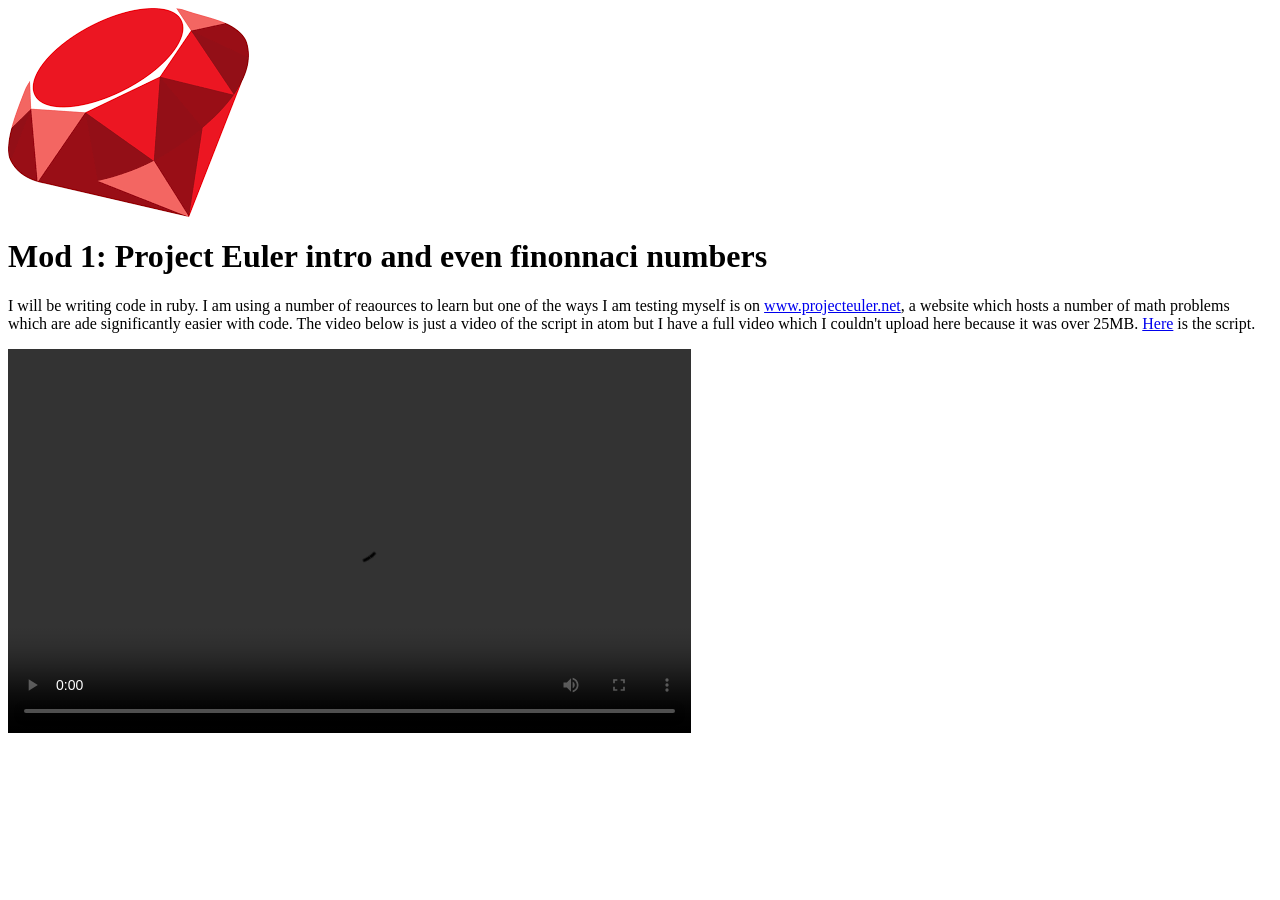
==== mod1.html @ f17e4823 "Update mod1.html" ====
<html>
  <head>
    <link rel='stylesheet' type='text/css' href='style/mod1.css'>
    <link rel="shortcut icon" type="image/png" href="images/eddies.png"/>
    <title>Module 1</title>
  </head>
  <body>
    <img src=images/ruby.png>
    <h1>Mod 1: Project Euler intro and even finonnaci numbers</h1> 
    <p>
      I will be writing code in ruby. I am using a number of reaources to learn but one of the ways I am testing myself
      is on <a href = 'www.projecteuler.net' target = 'blank'>www.projecteuler.net</a>, a website which hosts a number
      of math problems which are ade significantly easier with code. The video below is just a video of the script in atom but
      I have a full video which I couldn't upload here because it was over 25MB.
      <a href='code/p2.rb' target='_blank' >Here</a> is the script.
    </p>
    <video width="683" height="384" controls>
    <source src="images/mod1.m4v" type="video/mp4">
        Your browser does not support the video tag.
    </video>
   </body>
</html>
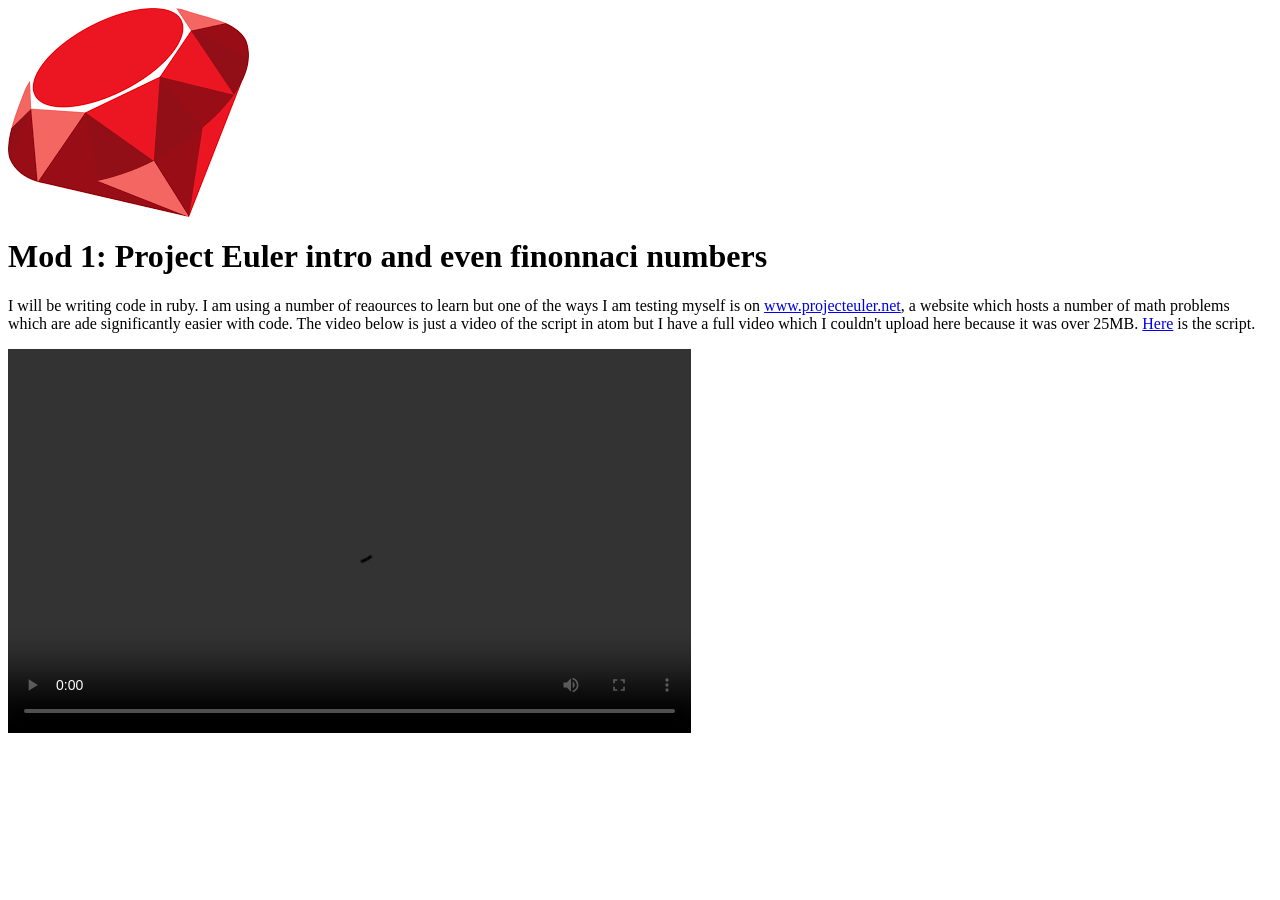
==== commit 81e37eb3: "Update mod1.html" ====
--- a/mod1.html
+++ b/mod1.html
@@ -15,7 +15,7 @@
       <a href='code/p2.rb' target='_blank' >Here</a> is the script.
     </p>
     <video width="683" height="384" controls>
-    <source src="images/mod1.m4v" type="video/mp4">
+    <source src="m4v/mod1.m4v" type="video/mp4">
         Your browser does not support the video tag.
     </video>
    </body>
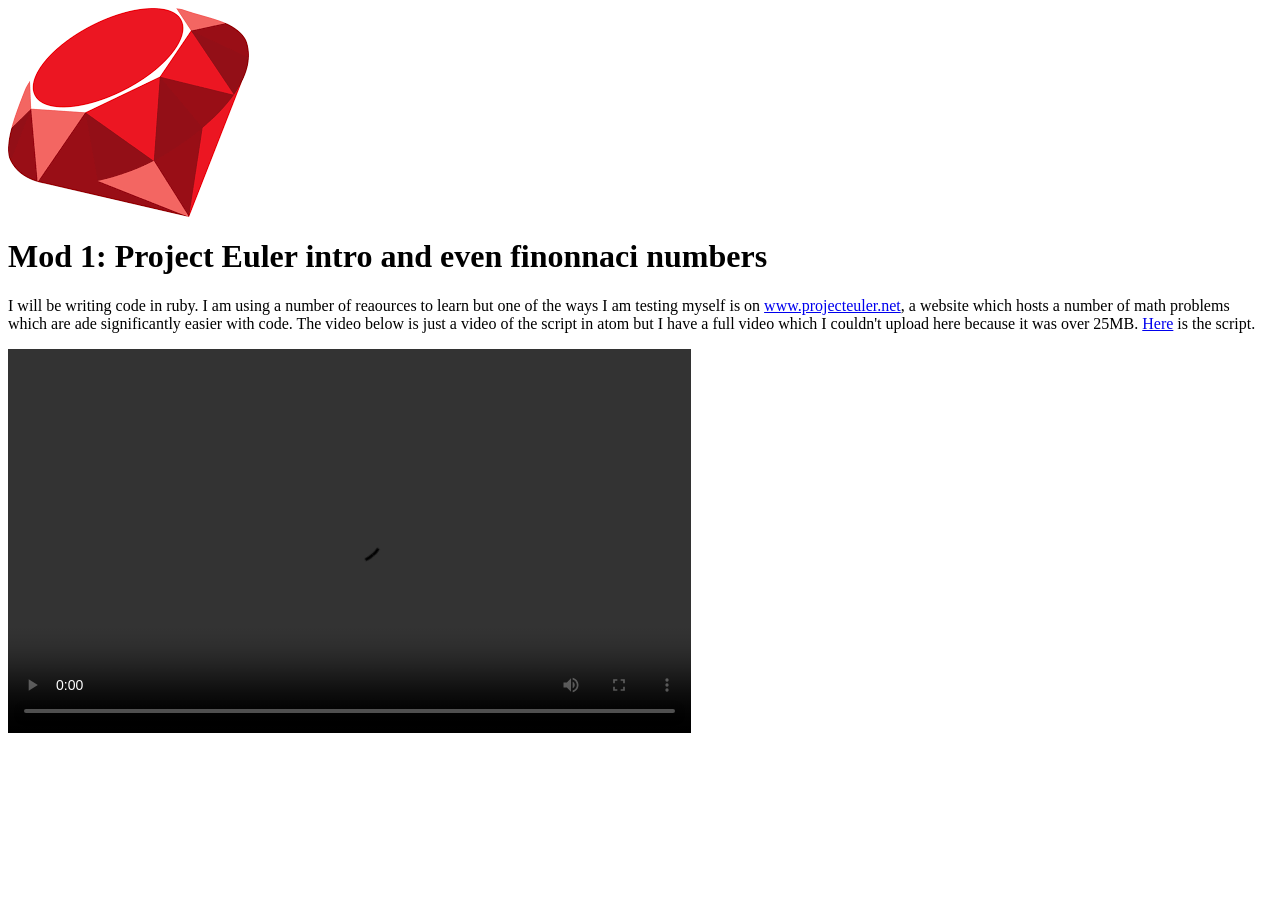
==== commit 67c756e6: "Update mod1.html" ====
--- a/mod1.html
+++ b/mod1.html
@@ -9,7 +9,7 @@
     <h1>Mod 1: Project Euler intro and even finonnaci numbers</h1> 
     <p>
       I will be writing code in ruby. I am using a number of reaources to learn but one of the ways I am testing myself
-      is on <a href = 'www.projecteuler.net' target = 'blank'>www.projecteuler.net</a>, a website which hosts a number
+      is on <a href = 'https://projecteuler.net/' target = 'blank'>www.projecteuler.net</a>, a website which hosts a number
       of math problems which are ade significantly easier with code. The video below is just a video of the script in atom but
       I have a full video which I couldn't upload here because it was over 25MB.
       <a href='code/p2.rb' target='_blank' >Here</a> is the script.
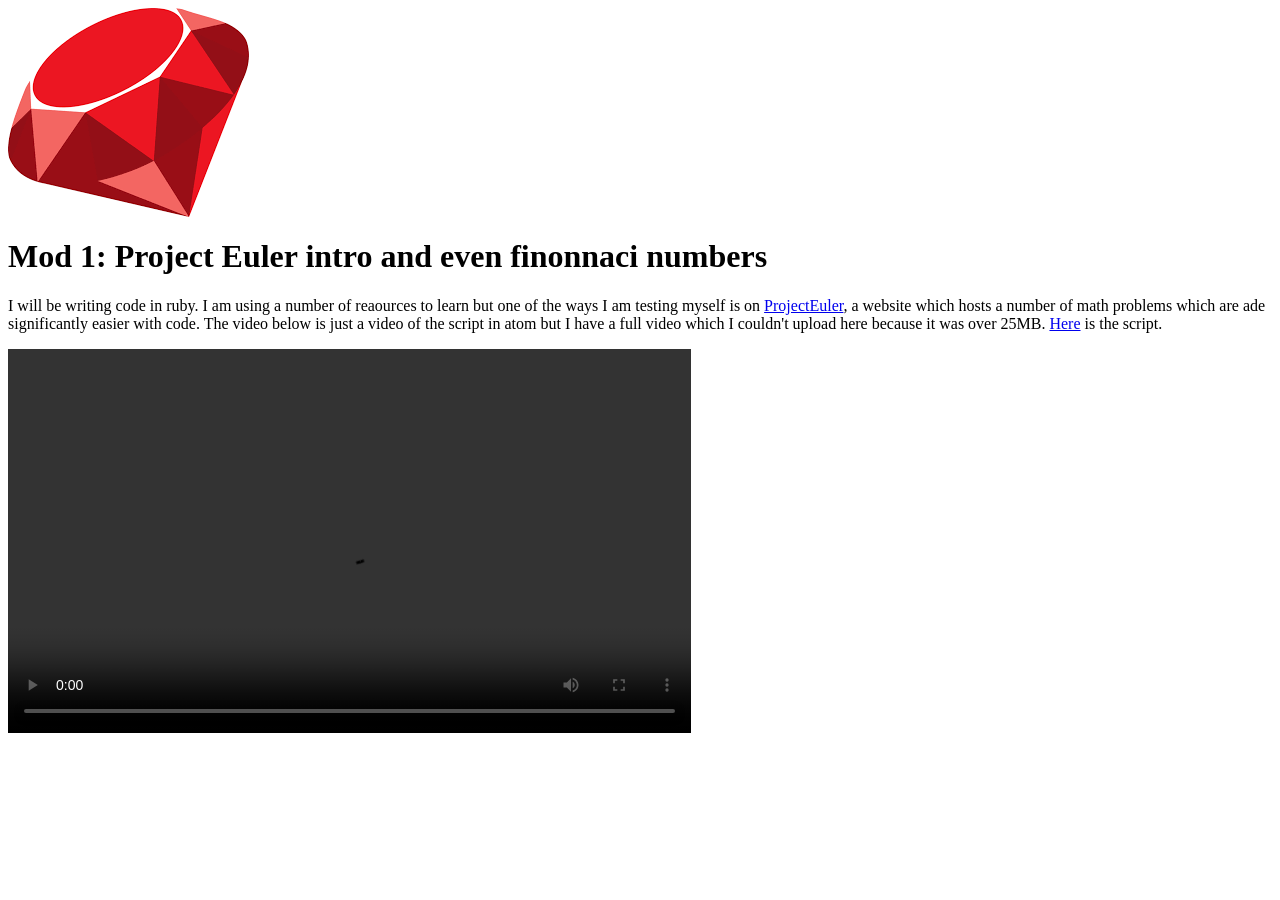
==== commit 44adfbf2: "Update mod1.html" ====
--- a/mod1.html
+++ b/mod1.html
@@ -9,7 +9,7 @@
     <h1>Mod 1: Project Euler intro and even finonnaci numbers</h1> 
     <p>
       I will be writing code in ruby. I am using a number of reaources to learn but one of the ways I am testing myself
-      is on <a href = 'https://projecteuler.net/' target = 'blank'>www.projecteuler.net</a>, a website which hosts a number
+      is on <A href = 'https://projecteuler.net/' target = 'blank'>ProjectEuler</A>, a website which hosts a number
       of math problems which are ade significantly easier with code. The video below is just a video of the script in atom but
       I have a full video which I couldn't upload here because it was over 25MB.
       <a href='code/p2.rb' target='_blank' >Here</a> is the script.
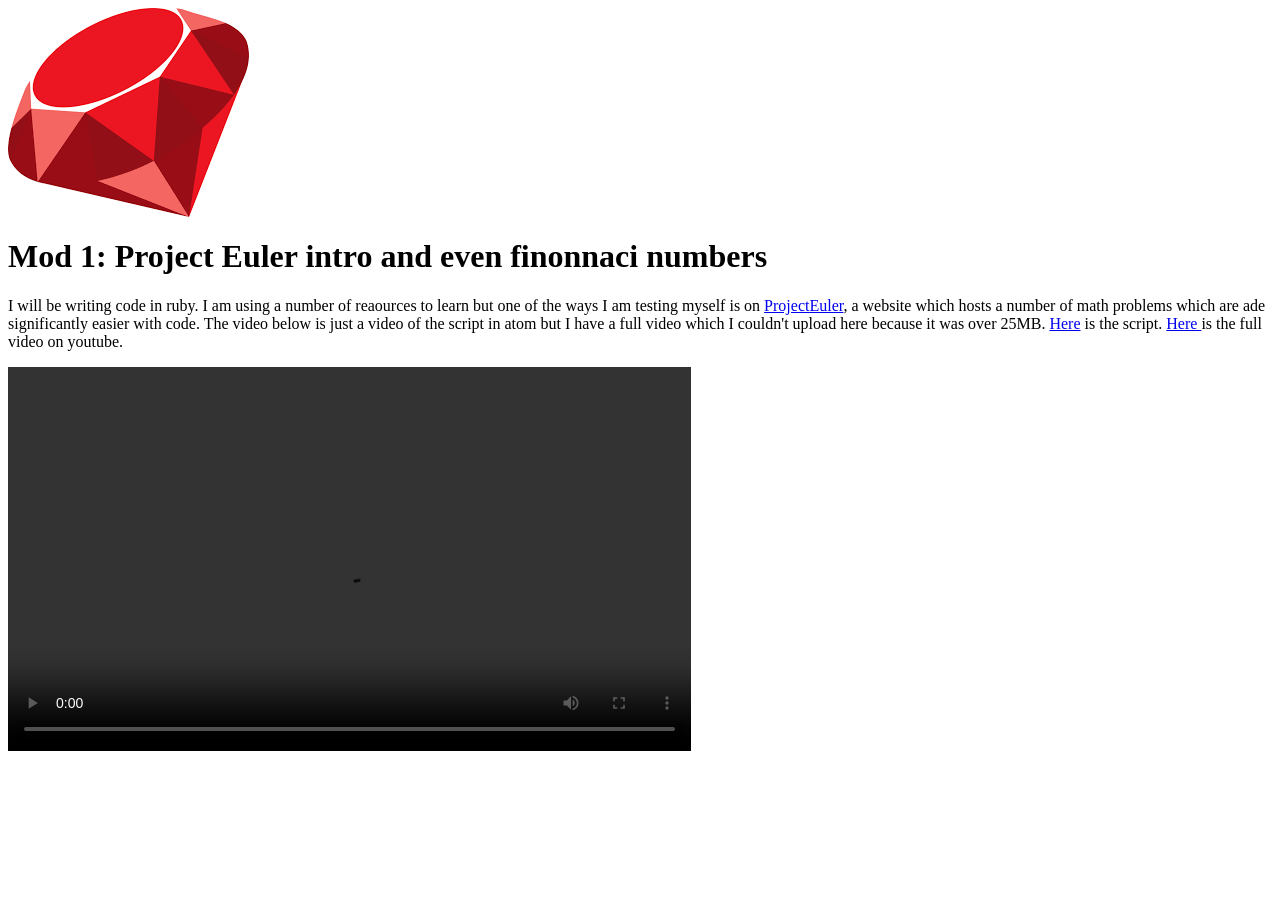
==== commit a90feede: "Update mod1.html" ====
--- a/mod1.html
+++ b/mod1.html
@@ -13,6 +13,7 @@
       of math problems which are ade significantly easier with code. The video below is just a video of the script in atom but
       I have a full video which I couldn't upload here because it was over 25MB.
       <a href='code/p2.rb' target='_blank' >Here</a> is the script.
+      <A href='https://youtu.be/T_9qmLFJ41A' target = 'blank'> Here </A> is the full video on youtube.
     </p>
     <video width="683" height="384" controls>
     <source src="m4v/mod1.m4v" type="video/mp4">
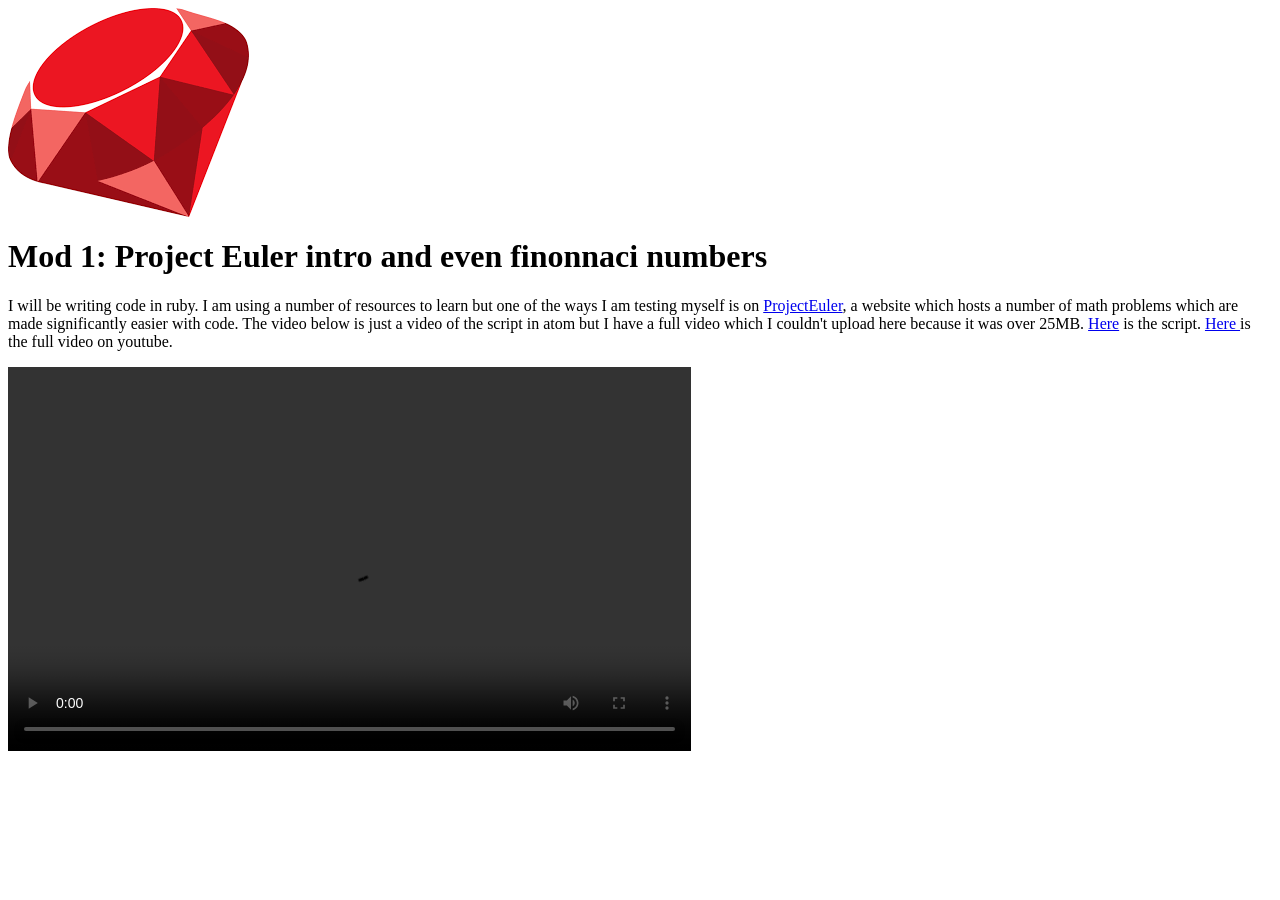
==== commit fa77417c: "Update mod1.html" ====
--- a/mod1.html
+++ b/mod1.html
@@ -8,9 +8,9 @@
     <img src=images/ruby.png>
     <h1>Mod 1: Project Euler intro and even finonnaci numbers</h1> 
     <p>
-      I will be writing code in ruby. I am using a number of reaources to learn but one of the ways I am testing myself
+      I will be writing code in ruby. I am using a number of resources to learn but one of the ways I am testing myself
       is on <A href = 'https://projecteuler.net/' target = 'blank'>ProjectEuler</A>, a website which hosts a number
-      of math problems which are ade significantly easier with code. The video below is just a video of the script in atom but
+      of math problems which are made significantly easier with code. The video below is just a video of the script in atom but
       I have a full video which I couldn't upload here because it was over 25MB.
       <a href='code/p2.rb' target='_blank' >Here</a> is the script.
       <A href='https://youtu.be/T_9qmLFJ41A' target = 'blank'> Here </A> is the full video on youtube.
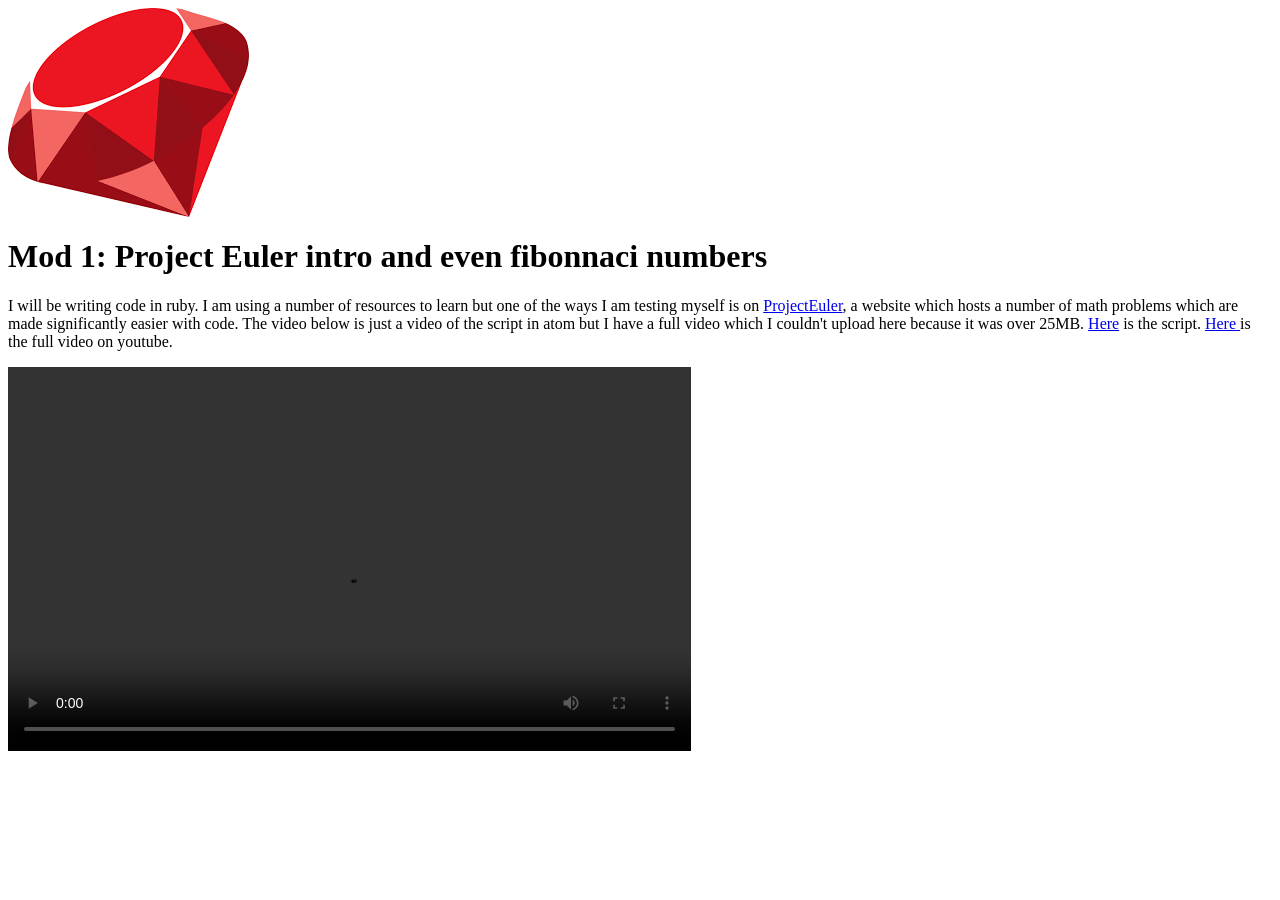
==== commit 0e4479ca: "Update mod1.html" ====
--- a/mod1.html
+++ b/mod1.html
@@ -6,7 +6,7 @@
   </head>
   <body>
     <img src=images/ruby.png>
-    <h1>Mod 1: Project Euler intro and even finonnaci numbers</h1> 
+    <h1>Mod 1: Project Euler intro and even fibonnaci numbers</h1> 
     <p>
       I will be writing code in ruby. I am using a number of resources to learn but one of the ways I am testing myself
       is on <A href = 'https://projecteuler.net/' target = 'blank'>ProjectEuler</A>, a website which hosts a number
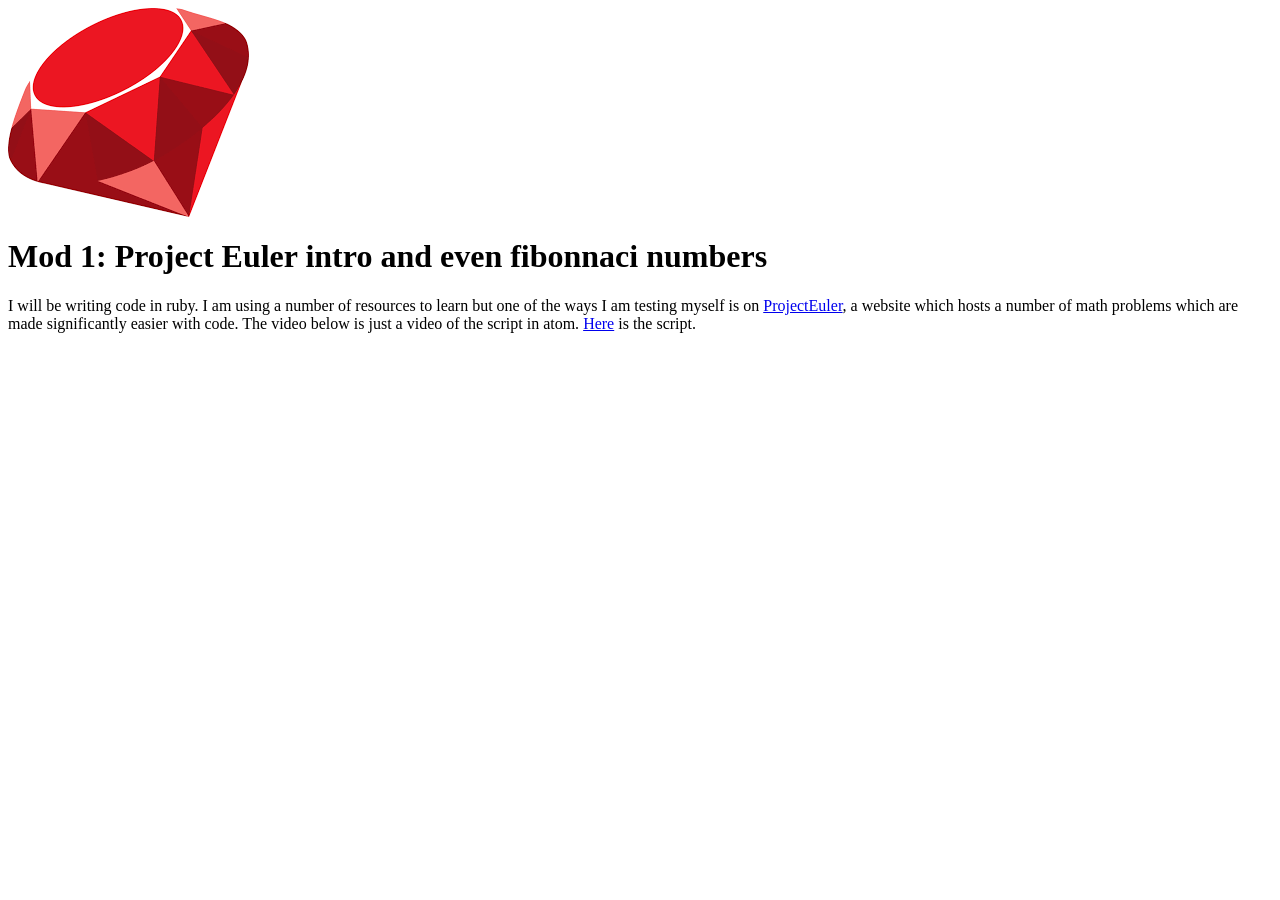
==== commit eb669df7: "embedded youtube video" ====
--- a/mod1.html
+++ b/mod1.html
@@ -10,14 +10,9 @@
     <p>
       I will be writing code in ruby. I am using a number of resources to learn but one of the ways I am testing myself
       is on <A href = 'https://projecteuler.net/' target = 'blank'>ProjectEuler</A>, a website which hosts a number
-      of math problems which are made significantly easier with code. The video below is just a video of the script in atom but
-      I have a full video which I couldn't upload here because it was over 25MB.
+      of math problems which are made significantly easier with code. The video below is just a video of the script in atom.
       <a href='code/p2.rb' target='_blank' >Here</a> is the script.
-      <A href='https://youtu.be/T_9qmLFJ41A' target = 'blank'> Here </A> is the full video on youtube.
     </p>
-    <video width="683" height="384" controls>
-    <source src="m4v/mod1.m4v" type="video/mp4">
-        Your browser does not support the video tag.
-    </video>
+   <iframe width="560" height="315" src="https://www.youtube.com/embed/T_9qmLFJ41A" frameborder="0" allowfullscreen></iframe>
    </body>
 </html>
